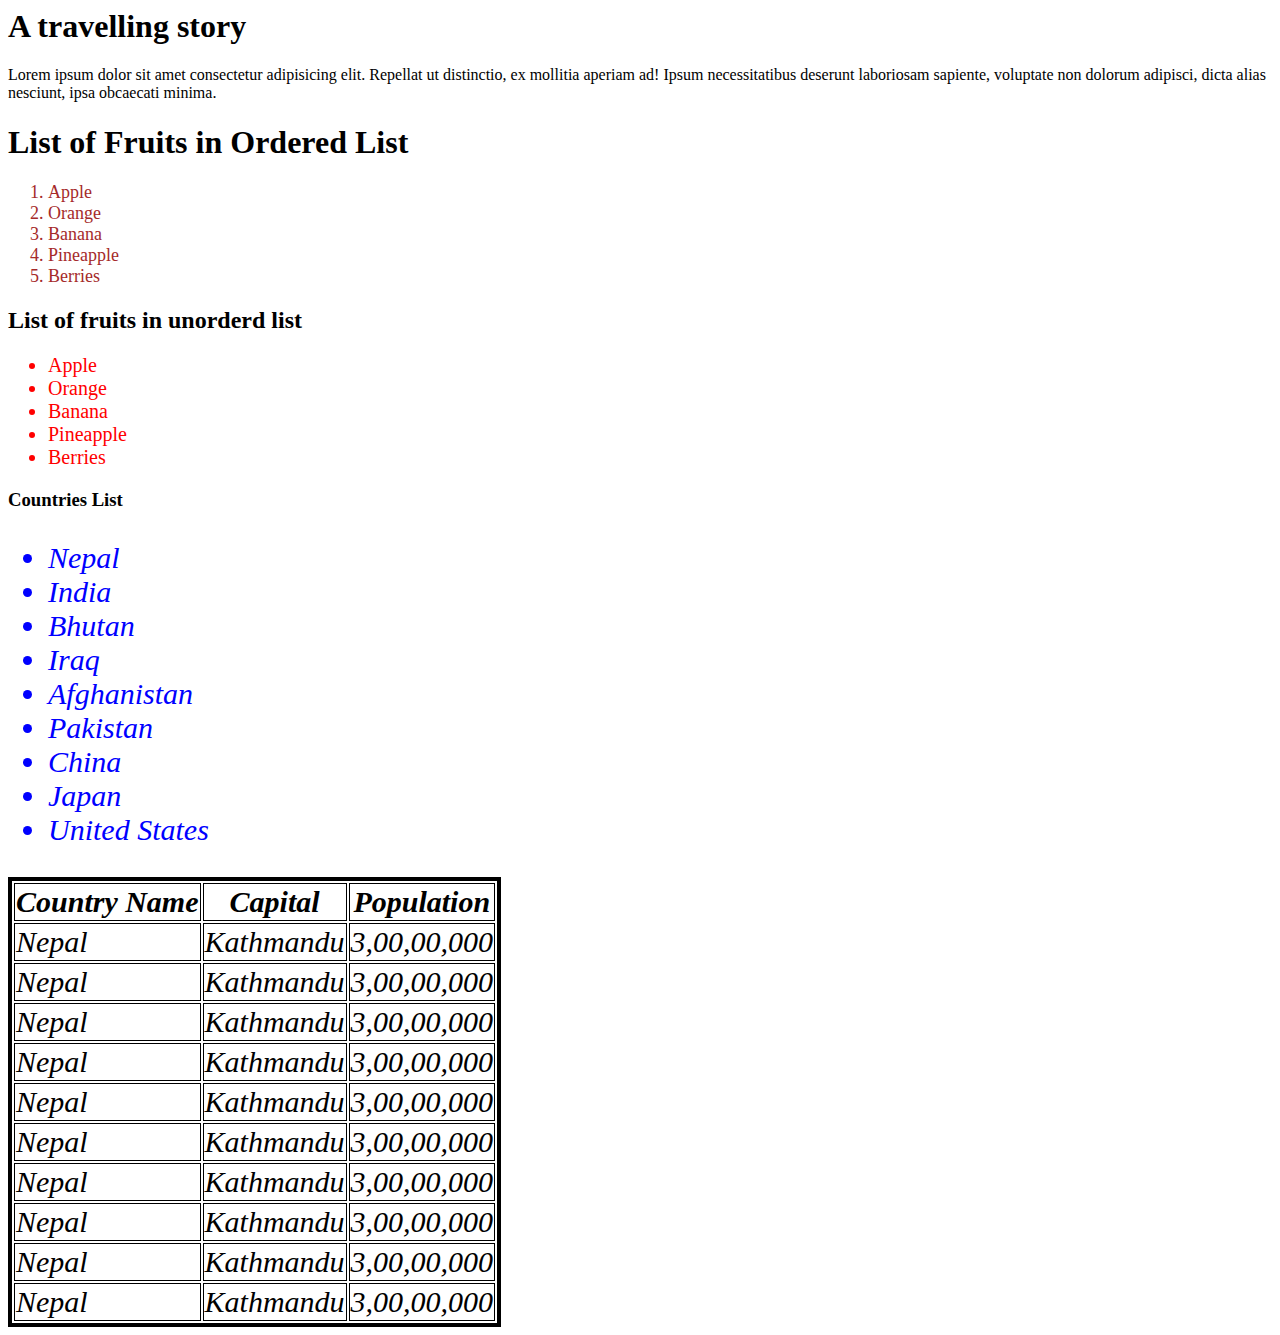
==== WebDevelopment/index.html @ c7633e7e "=Web development Assignment" ====
<html>
    <head>
        <title>Basics of HTML, CSS and JavaScript</title>
        <link rel="stylesheet" href="style.css" />
    </head>
    <body>
        <h1>A travelling story</h1>
        <p>
            Lorem ipsum dolor sit amet consectetur adipisicing elit. Repellat ut distinctio, ex mollitia aperiam ad! Ipsum necessitatibus deserunt laboriosam sapiente, voluptate non dolorum adipisci, dicta alias nesciunt, ipsa obcaecati minima.
        </p>
        <h1>List of Fruits in Ordered List</h1>
        <ol>
            <li>Apple</li>
            <li>Orange</li>
            <li>Banana</li>
            <li>Pineapple</li>
            <li>Berries</li>
        </ol>
        <h2>List of fruits in unorderd list</h2>
        <ul>
            <li>Apple</li>
            <li>Orange</li>
            <li>Banana</li>
            <li>Pineapple</li>
            <li>Berries</li>
        </ul>
        <h3>Countries List</h3>

        <ul id="countriesList">
            <li>Nepal</li>
            <li>India</li>
            <li>Bhutan</li>
            <li>Iraq</li>
            <li>Afghanistan</li>
            <li>Pakistan</li>
            <li>China</li>
            <li>Japan</li>
            <li>United States</li>
        </ul>
        <table id="countriesTableList">
            <thead>
                <tr>
                    <th>Country Name</th>
                    <th>Capital</th>
                    <th>Population</th>
                </tr>
            </thead>
            <tbody>
                <tr>
                    <td>Nepal</td>
                    <td>Kathmandu</td>
                    <td>3,00,00,000</td>
                </tr>
                <tr>
                    <td>Nepal</td>
                    <td>Kathmandu</td>
                    <td>3,00,00,000</td>
                </tr><tr>
                    <td>Nepal</td>
                    <td>Kathmandu</td>
                    <td>3,00,00,000</td>
                </tr><tr>
                    <td>Nepal</td>
                    <td>Kathmandu</td>
                    <td>3,00,00,000</td>
                </tr><tr>
                    <td>Nepal</td>
                    <td>Kathmandu</td>
                    <td>3,00,00,000</td>
                </tr><tr>
                    <td>Nepal</td>
                    <td>Kathmandu</td>
                    <td>3,00,00,000</td>
                </tr><tr>
                    <td>Nepal</td>
                    <td>Kathmandu</td>
                    <td>3,00,00,000</td>
                </tr>
                <tr>
                    <td>Nepal</td>
                    <td>Kathmandu</td>
                    <td>3,00,00,000</td>
                </tr><tr>
                    <td>Nepal</td>
                    <td>Kathmandu</td>
                    <td>3,00,00,000</td>
                </tr><tr>
                    <td>Nepal</td>
                    <td>Kathmandu</td>
                    <td>3,00,00,000</td>
                </tr>
            </tbody>
        </table>
    </body>
</html>
---- WebDevelopment/style.css ----
ul{
    color: red;
    font-size: 20;
}
ol{
    color: brown;
    font-size: 18;
}

#countriesList{
    color: blue;
    font-style: italic;
    font-size: 30;
    
}

#countriesTableList{
    border: 4px solid black;
    font-style: italic;
    font-size: 30;
}

tr > td,th{
    border: 1px solid black;
}
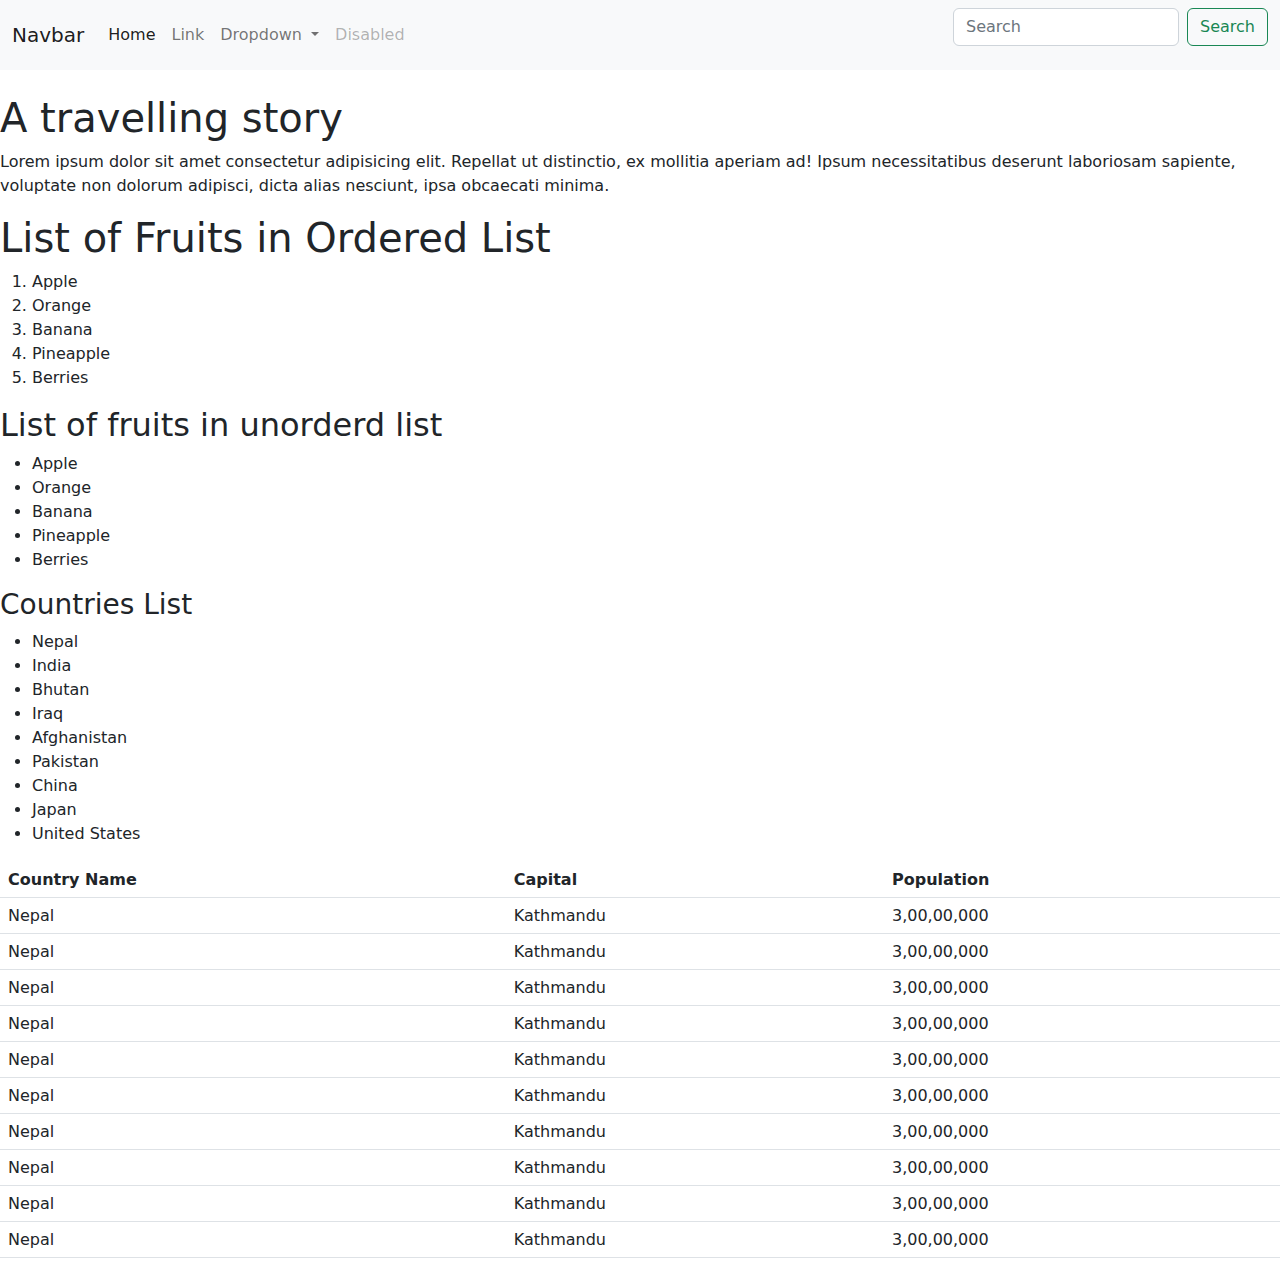
==== commit 64948b32: "=Bootstrap Class" ====
--- a/WebDevelopment/index.html
+++ b/WebDevelopment/index.html
@@ -1,10 +1,49 @@
 <html>
     <head>
         <title>Basics of HTML, CSS and JavaScript</title>
-        <link rel="stylesheet" href="style.css" />
+        <link rel="stylesheet" href="styles/style.css" />
+        <link rel="stylesheet" href="styles/bootstrap.css"/>
     </head>
     <body>
-        <h1>A travelling story</h1>
+        <nav class="navbar navbar-expand-lg bg-light">
+            <div class="container-fluid">
+              <a class="navbar-brand" href="#">Navbar</a>
+              <button class="navbar-toggler" type="button" data-bs-toggle="collapse" data-bs-target="#navbarSupportedContent" aria-controls="navbarSupportedContent" aria-expanded="false" aria-label="Toggle navigation">
+                <span class="navbar-toggler-icon"></span>
+              </button>
+              <div class="collapse navbar-collapse" id="navbarSupportedContent">
+                <ul class="navbar-nav me-auto mb-2 mb-lg-0">
+                  <li class="nav-item">
+                    <a class="nav-link active" aria-current="page" href="#">Home</a>
+                  </li>
+                  <li class="nav-item">
+                    <a class="nav-link" href="#">Link</a>
+                  </li>
+                  <li class="nav-item dropdown">
+                    <a class="nav-link dropdown-toggle" href="#" role="button" data-bs-toggle="dropdown" aria-expanded="false">
+                      Dropdown
+                    </a>
+                    <ul class="dropdown-menu">
+                      <li><a class="dropdown-item" href="#">Action</a></li>
+                      <li><a class="dropdown-item" href="#">Another action</a></li>
+                      <li><hr class="dropdown-divider"></li>
+                      <li><a class="dropdown-item" href="#">Something else here</a></li>
+                    </ul>
+                  </li>
+                  <li class="nav-item">
+                    <a class="nav-link disabled">Disabled</a>
+                  </li>
+                </ul>
+                <form class="d-flex" role="search">
+                  <input class="form-control me-2" type="search" placeholder="Search" aria-label="Search">
+                  <button class="btn btn-outline-success" type="submit">Search</button>
+                </form>
+              </div>
+            </div>
+          </nav>
+
+          <br/>
+          <h1>A travelling story</h1>
         <p>
             Lorem ipsum dolor sit amet consectetur adipisicing elit. Repellat ut distinctio, ex mollitia aperiam ad! Ipsum necessitatibus deserunt laboriosam sapiente, voluptate non dolorum adipisci, dicta alias nesciunt, ipsa obcaecati minima.
         </p>
@@ -37,7 +76,7 @@
             <li>Japan</li>
             <li>United States</li>
         </ul>
-        <table id="countriesTableList">
+        <table class="table table-hover">
             <thead>
                 <tr>
                     <th>Country Name</th>
--- a/WebDevelopment/styles/style.css
+++ b/WebDevelopment/styles/style.css
@@ -0,0 +1 @@
+
